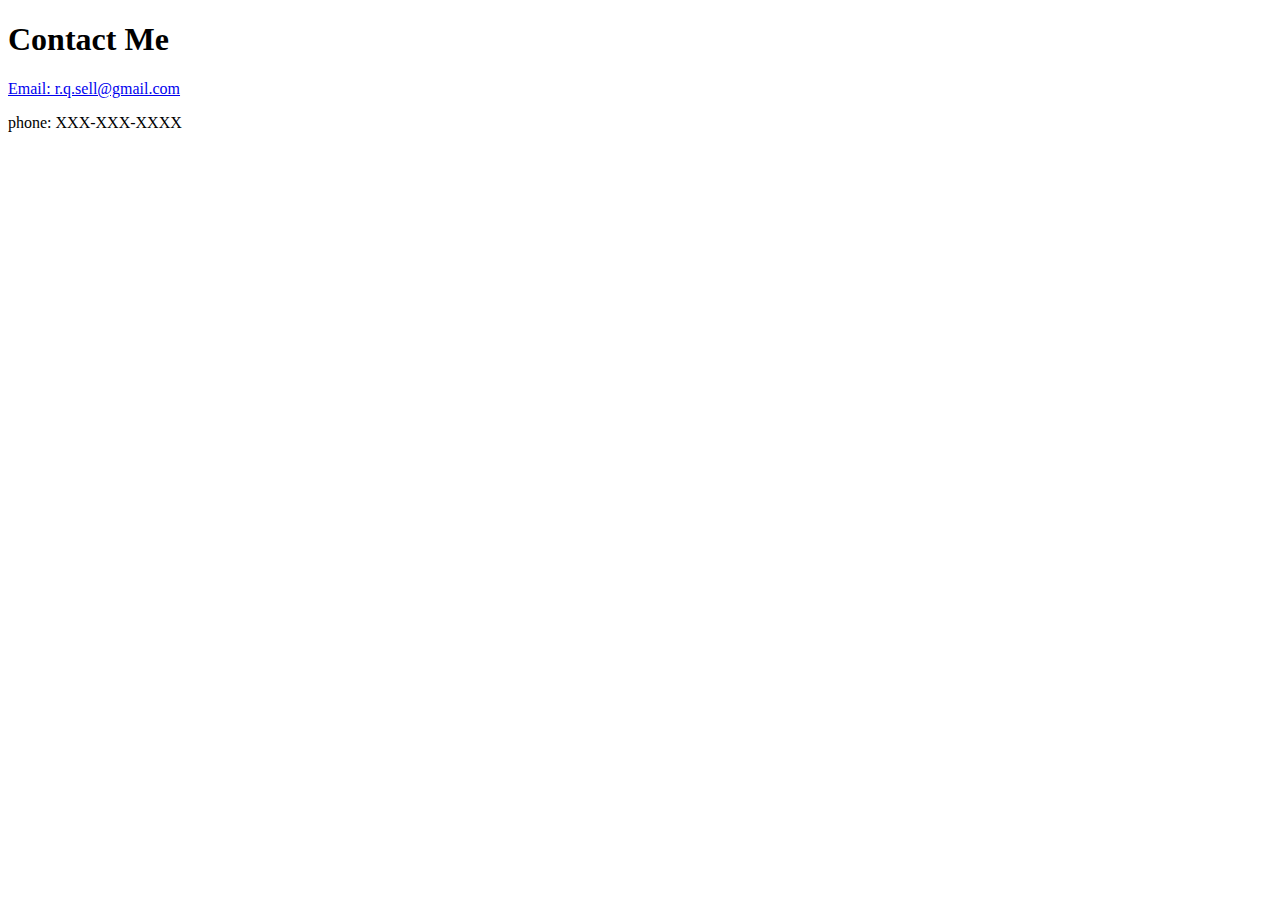
==== html/contact.html @ 752ff676 "Wednesday Version" ====
<!DOCTYPE html>
<html lang="en">
<head>
    <meta charset="UTF-8">
    <meta name="viewport" content="width=device-width, initial-scale=1.0">
    <title>Contact</title>
    <link rel="stylesheet" href="../Css/index2.css">
</head>
<body>
    <section class="contactbox">
        
        <h1>Contact Me</h1>
        <a href="mailto: r.q.sell@gmail.com">Email: r.q.sell@gmail.com</a>
        <p>phone: XXX-XXX-XXXX</p>

    </section>
</body>
</html>
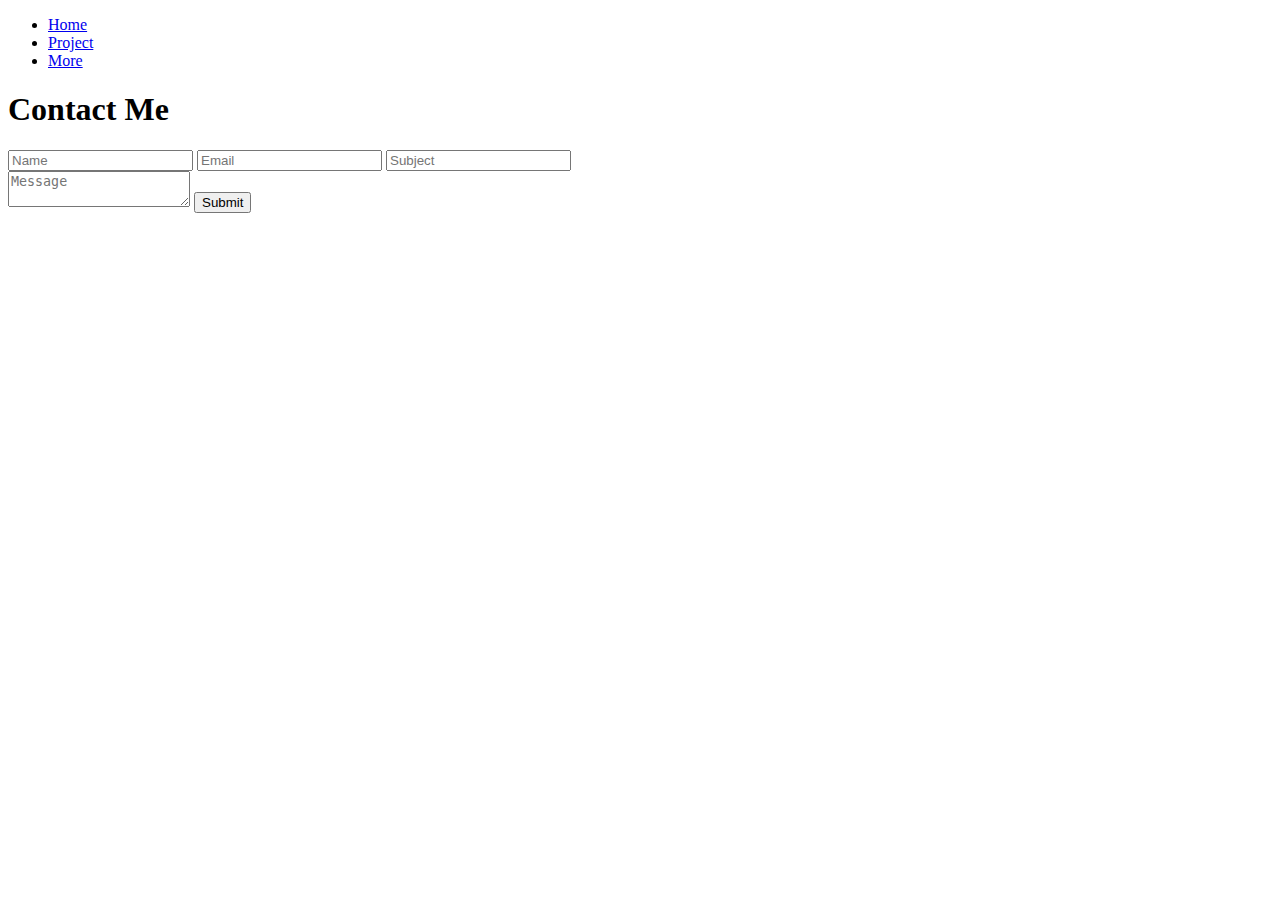
==== commit 30ec502d: "thursday font edit" ====
--- a/html/contact.html
+++ b/html/contact.html
@@ -1,18 +1,42 @@
 <!DOCTYPE html>
 <html lang="en">
+
 <head>
     <meta charset="UTF-8">
     <meta name="viewport" content="width=device-width, initial-scale=1.0">
     <title>Contact</title>
     <link rel="stylesheet" href="../Css/index2.css">
+    <link href="https://fonts.googleapis.com/css2?family=Raleway:ital,wght@0,400;0,500;0,700;1,400&display=swap"
+        rel="stylesheet">
 </head>
+
 <body>
-    <section class="contactbox">
-        
+    <div id="header">
+        <ul>
+            <li><a href="../html/index.html">Home</a></li>
+            <li><a href="../html/projects.html">Project</a></li>
+            <li><a href="../html/magic.html">More</a></li>
+        </ul>
+    </div>
+    <section class="formbox">
         <h1>Contact Me</h1>
-        <a href="mailto: r.q.sell@gmail.com">Email: r.q.sell@gmail.com</a>
-        <p>phone: XXX-XXX-XXXX</p>
+        <form class="cf" action="mailto:r.q.sell@gmail.com" method="POST" enctype="text/plain">
 
+            <div>
+                <!-- <label for="name">Name</label> -->
+                <input type="text" name="name" id="input-name" placeholder="Name">
+                <!-- <label for="Email">Email</label> -->
+                <input type="email" name="email" id="input-email" placeholder="Email">
+
+                <!-- <label for="subject">Subject</label> -->
+                <input type="text" name="subject" id="input-subject" placeholder="Subject">
+            </div>
+            <textarea name="message" type="text" id="input-message" placeholder="Message"></textarea>
+
+
+            <input type="submit" value="Submit" id="input-submit">
+        </form>
     </section>
 </body>
+
 </html>